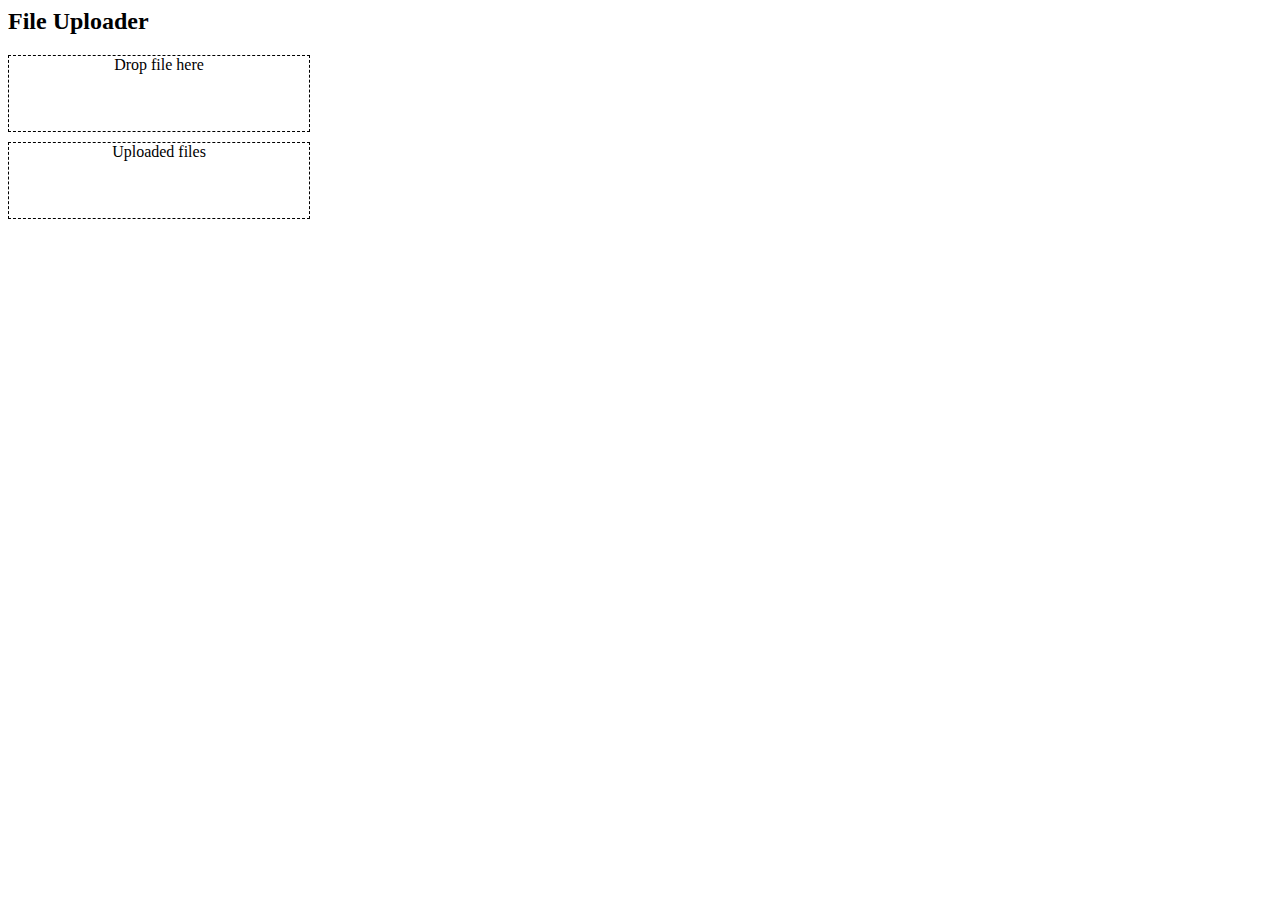
==== src/main/resources/webapp/index.html @ b4386b78 "add list certificates service" ====
<html>
<head>
    <script type="text/javascript" src="js/fileupload.js"></script>
	<link rel="stylesheet" type="text/css" href="styles/styles.css">
</head>
<body onload="check();">
<h2>File Uploader</h2>
<div id="drop_zone" class="zone">Drop file here</div>
<div id="list_zone" class="zone">Uploaded files<br><table id="list"></table></div>
</body>
</html>
---- src/main/resources/webapp/styles/styles.css ----
.zone {
    height		: 75px;
    width 		: 300px;
    border		: 1px dashed #000;
    margin		: 10px 5px 0 0;
    text-align	: center;
}
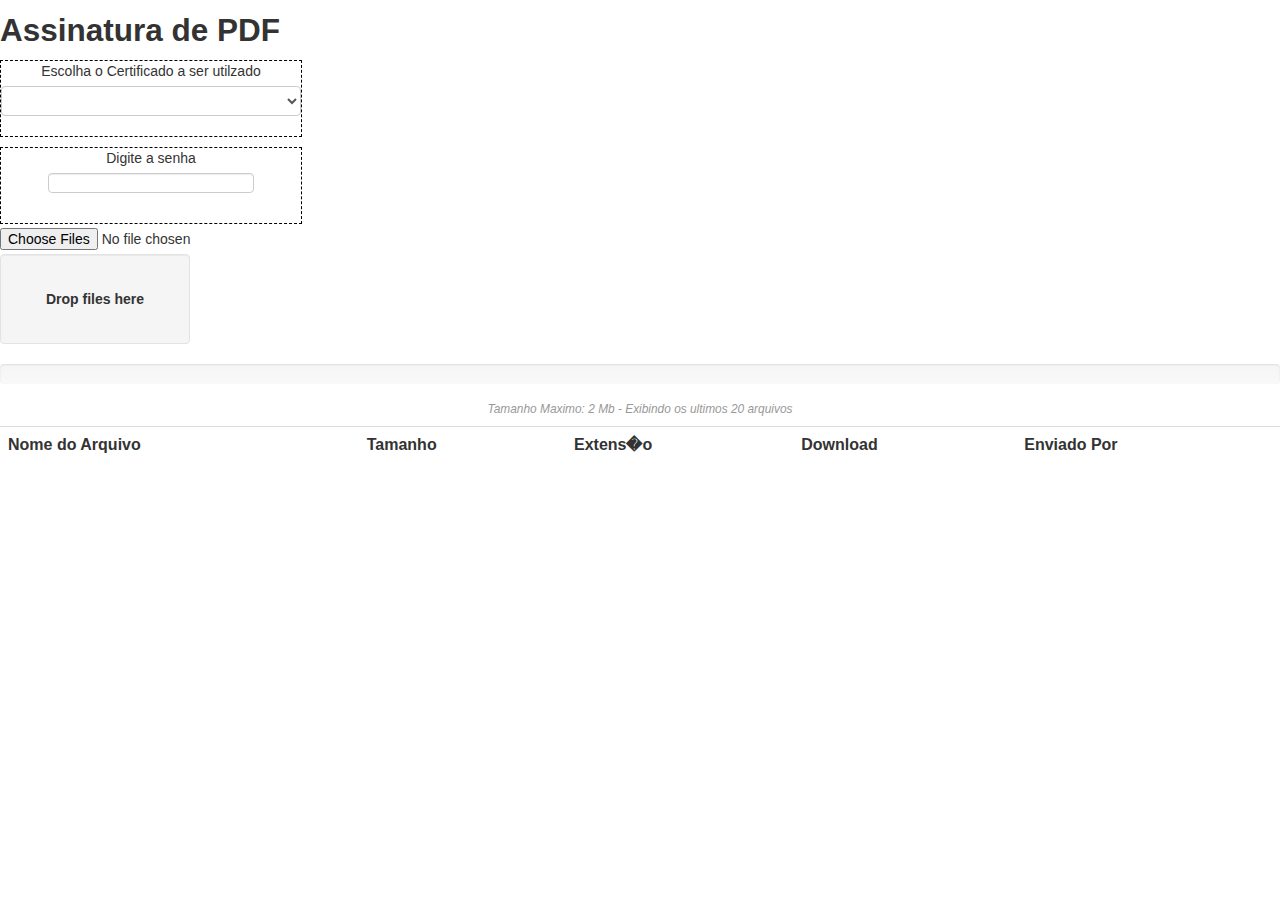
==== commit 6846eb5a: "release 1" ====
--- a/src/main/resources/webapp/index.html
+++ b/src/main/resources/webapp/index.html
@@ -1,12 +1,54 @@
 <html>
 <head>
-    <script type="text/javascript" src="js/fileupload.js"></script>
-	<link rel="stylesheet" type="text/css" href="styles/styles.css">
+<script type="text/javascript" src="js/jquery.js"></script>
+<script type="text/javascript" src="js/fileupload.js"></script>
+
+
+<script src="js/jquery-ui.js"></script>
+<script src="js/jquery-iframe-transport.js"></script>
+<script src="js/jquery-file-upload.js"></script>
+
+
+<!-- bootstrap just to have good looking page -->
+<script src="js/bootstrap.min.js"></script>
+<link href="css/bootstrap.css" type="text/css" rel="stylesheet" />
+
+
+<link rel="stylesheet" type="text/css" href="styles/styles.css">
 </head>
 <body onload="check();">
-<h2>File Uploader</h2>
-<div id="drop_zone" class="zone">Drop file here</div>
-<div id="list_zone" class="zone">Uploaded files<br><table id="list"></table></div>
+	<h2>Assinatura de PDF</h2>
+	<div id="cert_zone" class="zone">
+		<label for="certificates_select"> Escolha o Certificado a ser
+			utilzado</label> <select style="width: 100%" id="certificates_select"></select>
+	</div>
+	<div id="cert_zone" class="zone">
+
+		<label for="password">Digite a senha</label> <input type="password"
+			id="password" />
+	</div>
+	<input id="fileupload" type="file" name="files[]" data-url="upload"
+		multiple>
+
+	<div id="dropzone" class="fade well">Drop files here</div>
+
+	<div id="progress" class="progress">
+		<div class="bar" style="width: 0%;"></div>
+	</div>
+	<h5 style="text-align: center">
+		<i style="color: #ccc"><small>Tamanho Maximo: 2 Mb -
+				Exibindo os ultimos 20 arquivos</small></i>
+	</h5>
+
+	<table id="uploaded-files" class="table">
+		<tr>
+			<th>Nome do Arquivo</th>
+			<th>Tamanho</th>
+			<th>Extens�o</th>
+			<th>Download</th>
+			<th>Enviado Por</th>
+		</tr>
+	</table>
 </body>
 </html>
 
--- a/src/main/resources/webapp/styles/styles.css
+++ b/src/main/resources/webapp/styles/styles.css
@@ -4,4 +4,32 @@
     border		: 1px dashed #000;
     margin		: 10px 5px 0 0;
     text-align	: center;
-}+}
+
+#dropzone {
+    background: #ccccc;
+    width: 150px;
+    height: 50px;
+    line-height: 50px;
+    text-align: center;
+    font-weight: bold;
+}
+#dropzone.in {
+    width: 600px;
+    height: 200px;
+    line-height: 200px;
+    font-size: larger;
+}
+#dropzone.hover {
+    background: lawngreen;
+}
+#dropzone.fade {
+    -webkit-transition: all 0.3s ease-out;
+    -moz-transition: all 0.3s ease-out;
+    -ms-transition: all 0.3s ease-out;
+    -o-transition: all 0.3s ease-out;
+    transition: all 0.3s ease-out;
+    opacity: 1;
+}
+
+
